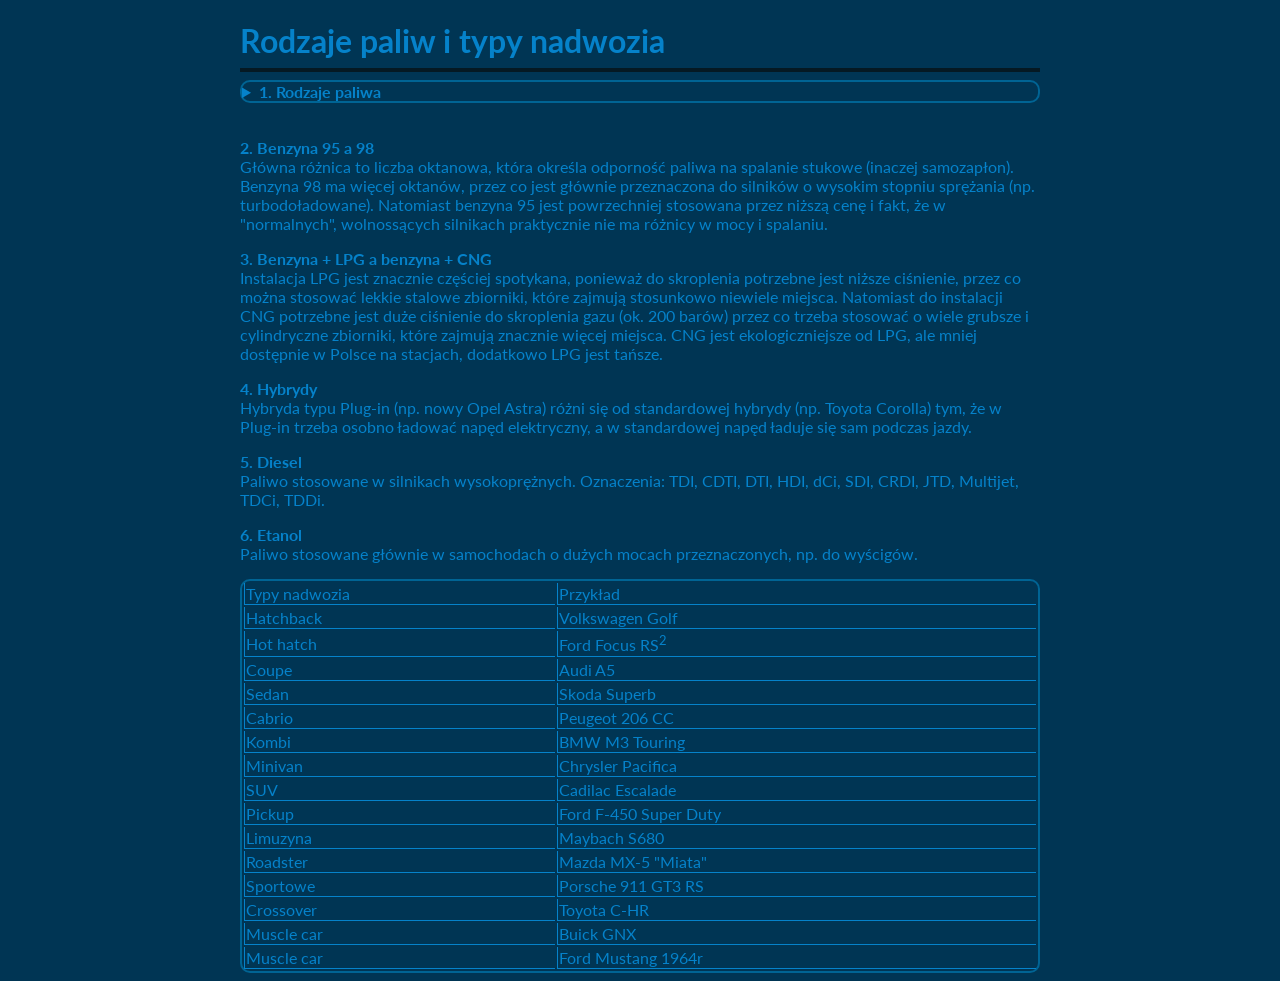
==== index.html @ 57fdeb60 "Rename INFORMATYKA HTML.html to index.html" ====
<!DOCTYPE html>
<html>
  <head>
    <meta charset="utf-8">
    <meta name="viewport" content="width=device-width, initial-scale=1.0">  <!--Ta Linijka odpowiada za odpowiednie skalowanie na telefonach-->
    <link rel="stylesheet" href="style.css">                                <!--Deklaracja pliku ze stylami strony-->
    <link rel="preconnect" href="https://fonts.googleapis.com">   <!--Rozpoczęcie połączenia z serwerami Google w celu pobrania czcionki-->
    <link rel="preconnect" href="https://fonts.gstatic.com" crossorigin>
    <link href="https://fonts.googleapis.com/css2?family=Lato:ital,wght@0,100;0,300;0,400;0,700;0,900;1,100;1,300;1,400;1,700;1,900&display=swap" rel="stylesheet">
    <title>Nasza Strona</title>                                            <!-- Tytuł strony wyświetlany na karcie przeglądarki -->
  </head>
  
  <body>
   <div class="all">
    <h1>Rodzaje paliw i typy nadwozia</h1>
    <hr class="start">
    <details class="details">
        <summary><b>1. Rodzaje paliwa</b></summary>
        
        <ul>
        <li>Benzyna:</li>
        <li style="margin-left:20px;">95 E10 (10% dodatek bioetanolu zamiast wcześniejszych 5%-95 E5) (dawniej było to Pb95 - dodatek ołowiu)</li>
        <li style="margin-left:20px;">98 E5 (5% dodatek bioetanolu);</li>
        <li>Benzyna + LPG (propan-butan)</li>
        <li>Benzyna + CNG (gaz ziemny)</li>
        <li>Hybryda:</li>
        <li style="margin-left:20px;">"zwykła"</li>
        <li style="margin-left:20px;">Plug-in</li>
        <li>Diesel</li>
        <li>Etanol</li>
        <li>Wodór</li>
        <li>EV</li>
        </ul>
    </details>

    <br>

    <p><b>2. Benzyna 95 a 98  </b><br> 
    Główna różnica to liczba oktanowa, która określa odporność paliwa na spalanie stukowe (inaczej samozapłon). Benzyna 98 ma więcej oktanów, przez co jest głównie przeznaczona do 
    silników o wysokim stopniu sprężania (np. turbodoładowane). Natomiast benzyna 95 jest powrzechniej stosowana przez niższą cenę i fakt, że w "normalnych", wolnossących silnikach
    praktycznie nie ma różnicy w mocy i spalaniu. </p>

    <p><b>3. Benzyna + LPG a benzyna + CNG</b><br>
    Instalacja LPG jest znacznie częściej spotykana, ponieważ do skroplenia potrzebne jest niższe ciśnienie, przez co można stosować lekkie stalowe zbiorniki, które zajmują stosunkowo 
    niewiele miejsca. Natomiast do instalacji CNG potrzebne jest duże ciśnienie do skroplenia gazu (ok. 200 barów) przez co trzeba stosować o wiele grubsze i cylindryczne zbiorniki, które 
    zajmują znacznie więcej miejsca. CNG jest ekologiczniejsze od LPG, ale mniej dostępnie w Polsce na stacjach, dodatkowo LPG jest tańsze.
    </p>

    <p><b>4. Hybrydy</b><br>
   Hybryda typu Plug-in (np. nowy Opel Astra) różni się od standardowej hybrydy (np. Toyota Corolla) tym, że w Plug-in trzeba osobno ładować napęd elektryczny, a w standardowej napęd ładuje 
   się sam podczas jazdy.
    </p>

    <p><b>5. Diesel</b><br>
   Paliwo stosowane w silnikach wysokoprężnych. Oznaczenia: TDI, CDTI, DTI, HDI, dCi, SDI, CRDI, JTD, Multijet, TDCi, TDDi. 
   </p>

   <p><b>6. Etanol</b><br>
   Paliwo stosowane głównie w samochodach o dużych mocach przeznaczonych, np. do wyścigów.
   </p>

    <table class="img">
      <tr>
        <td class="in">Typy nadwozia</td>
        <td class="in">Przykład</td>
      </tr>
      <tr>
        <td class="in">Hatchback</td>
        <td class="in">Volkswagen Golf</td>
      </tr>
      <tr>
        <td class="in">Hot hatch</td>
        <td class="in">Ford Focus RS</207><sup>2</sup></td>
      </tr>
      <tr>
        <td class="in">Coupe</td>
        <td class="in">Audi A5</td>
      </tr>
      <tr>
        <td class="in">Sedan</td>
        <td class="in">Skoda Superb</td>
      </tr>
      <tr>
        <td class="in">Cabrio</td>
        <td class="in">Peugeot 206 CC</td>
      </tr>
      <tr>
        <td class="in">Kombi</td>
        <td class="in">BMW M3 Touring</td>
      </tr>
      <tr>
        <td class="in">Minivan</td>
        <td class="in">Chrysler Pacifica</td>
      </tr>
      <tr>
        <td class="in">SUV</td>
        <td class="in">Cadilac Escalade</td>
      </tr>
      <tr>
        <td class="in">Pickup</td>
        <td class="in">Ford F-450 Super Duty</td>
      </tr>
      <tr>
        <td class="in">Limuzyna</td>
        <td class="in">Maybach S680</td>
      </tr>
      <tr>
        <td class="in">Roadster</td>
        <td class="in">Mazda MX-5 "Miata"</td>
      </tr>
      <tr>
        <td class="in">Sportowe</td>
        <td class="in">Porsche 911 GT3 RS</td>
      </tr>
      <tr>
        <td class="in">Crossover</td>
        <td class="in">Toyota C-HR</td>
      </tr>
      <tr>
        <td class="in">Muscle car</td>
        <td class="in">Buick GNX</td>
      </tr>
      <tr>
        <td class="in">Muscle car</td>
        <td class="in">Ford Mustang 1964r</td>
      </tr>





   </div>
  </body>

</html>
---- style.css ----
html {
  font-family:              Lato;
  background-color:         #003554;
  color:                    #0582ca;
}

hr.start {
  border:                   2px solid #051923;
}

details
{
    border:                 2px solid #006494;
    border-radius:          10px;
}



div.all {
  width:                    800px;
  margin:                   auto;
}

table.img{
  width:                    800px;
  border:                   2px solid #006494;
  border-radius:            10px;
  height:                   auto;
}

td.pic {
  align-items:              center;
}

td.in, th.in {
  border-bottom: 1px solid #0582ca;
  border-left: 1px solid #0582ca;
}




p {
  color:                    #0582ca;
}

a {
  color:                    #00a6fb;
  text-decoration-style:    solid;
}

u {
  text-decoration-line:     underline;
  text-decoration-style:    wavy;
}

img.pic {
  width:                    290px;
  margin-bottom:            0px;
  margin-top:               0px;
}

h1 {
  margin-bottom:            5px;
}
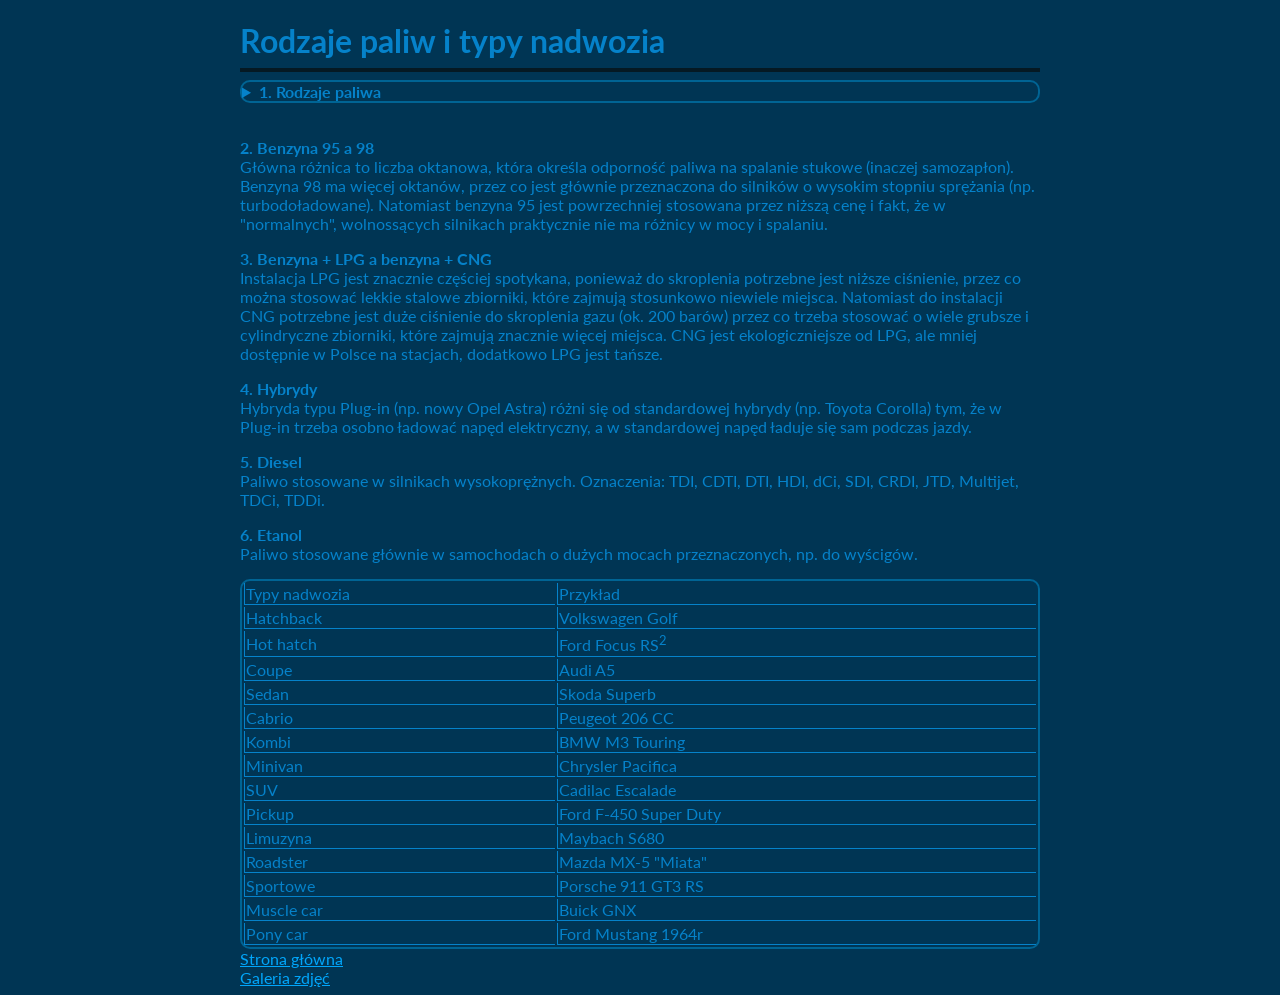
==== commit 42cd3ae8: "Update index.html" ====
--- a/index.html
+++ b/index.html
@@ -11,7 +11,9 @@
   </head>
   
   <body>
-   <div class="all">
+  <div class="all">
+
+   <div class="main">
     <h1>Rodzaje paliw i typy nadwozia</h1>
     <hr class="start">
     <details class="details">
@@ -113,23 +115,29 @@
         <td class="in">Porsche 911 GT3 RS</td>
       </tr>
       <tr>
-        <td class="in">Crossover</td>
-        <td class="in">Toyota C-HR</td>
-      </tr>
-      <tr>
         <td class="in">Muscle car</td>
         <td class="in">Buick GNX</td>
       </tr>
       <tr>
-        <td class="in">Muscle car</td>
+        <td class="in">Pony car</td>
         <td class="in">Ford Mustang 1964r</td>
       </tr>
-
+      </table>
 
 
 
 
    </div>
+   <div class="side">
+    <a href="index.html">Strona główna</a>
+    <br>
+    <a href="gallery.html">Galeria zdjęć</a>
+   </div>
+
+</div>
+  
   </body>
 
+  
+
 </html>
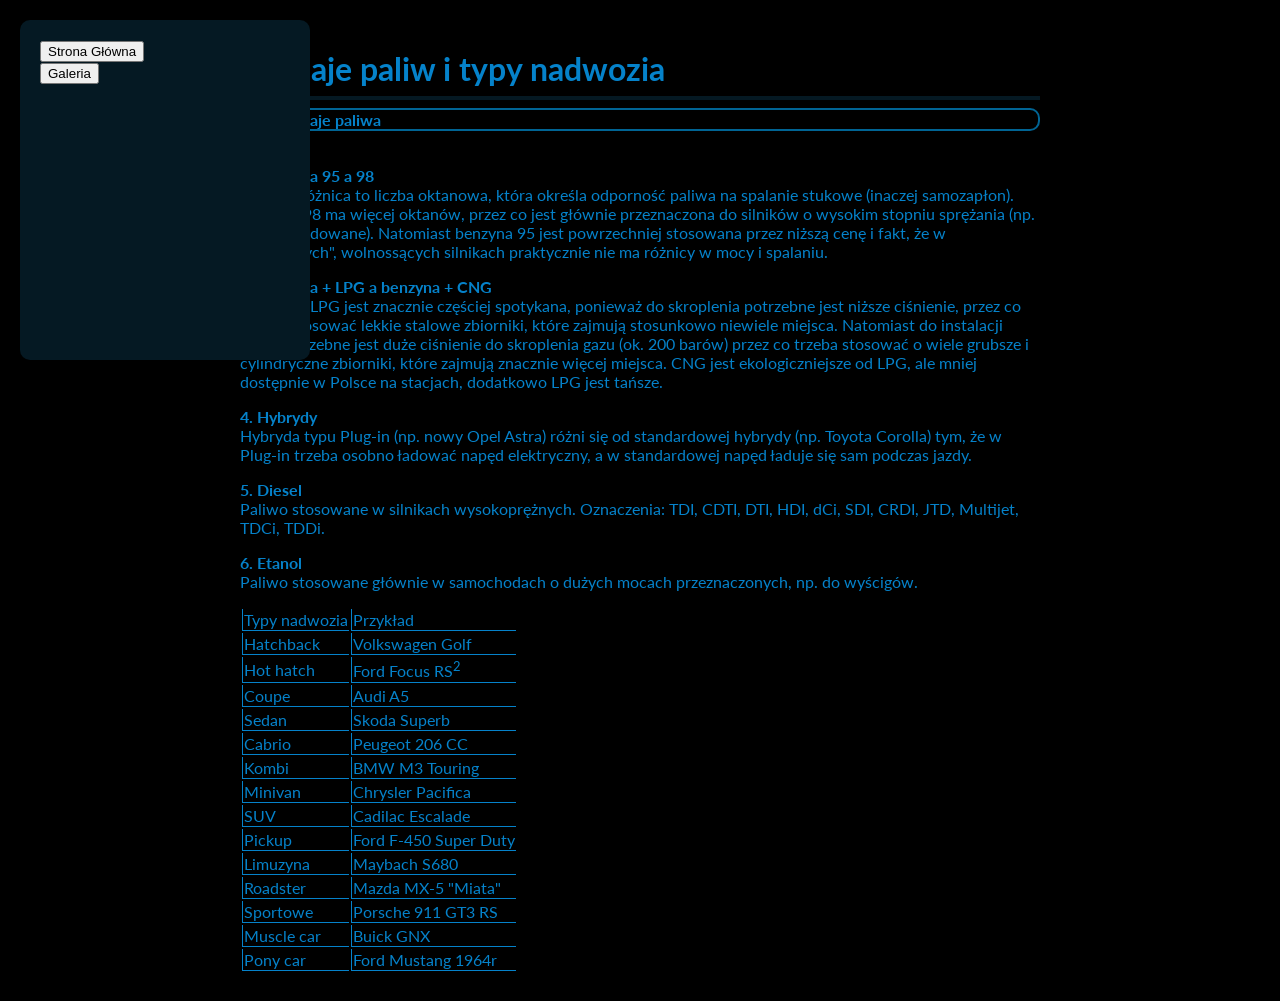
==== commit 05f243a3: "Version 2.0" ====
--- a/index.html
+++ b/index.html
@@ -1,23 +1,23 @@
 <!DOCTYPE html>
 <html>
   <head>
-    <meta charset="utf-8">
-    <meta name="viewport" content="width=device-width, initial-scale=1.0">  <!--Ta Linijka odpowiada za odpowiednie skalowanie na telefonach-->
+    <meta charset="utf-8">                                                  <!--deklaracja w jakim kodowaniu ma czytać przeglądarka-->
     <link rel="stylesheet" href="style.css">                                <!--Deklaracja pliku ze stylami strony-->
     <link rel="preconnect" href="https://fonts.googleapis.com">   <!--Rozpoczęcie połączenia z serwerami Google w celu pobrania czcionki-->
     <link rel="preconnect" href="https://fonts.gstatic.com" crossorigin>
-    <link href="https://fonts.googleapis.com/css2?family=Lato:ital,wght@0,100;0,300;0,400;0,700;0,900;1,100;1,300;1,400;1,700;1,900&display=swap" rel="stylesheet">
+    <link href="https://fonts.googleapis.com/css2?family=Lato:ital,wght@0,100;0,300;0,400;0,700;0,900;1,100;1,300;1,400;1,700;1,900&display=swap" 
+    rel="stylesheet">                                                      <!--link do czcionki zastosowanej na stronie-->
     <title>Nasza Strona</title>                                            <!-- Tytuł strony wyświetlany na karcie przeglądarki -->
   </head>
   
   <body>
-  <div class="all">
+  <div class="all">                                                         <!--Wywołanie Stylu z Pliku .css-->
 
-   <div class="main">
-    <h1>Rodzaje paliw i typy nadwozia</h1>
+   <div class="main">                                                       <!--### STRONA GŁÓWNA ###-->
+    <h1>Rodzaje paliw i typy nadwozia</h1>                                  <!-- Tytuł -->
     <hr class="start">
-    <details class="details">
-        <summary><b>1. Rodzaje paliwa</b></summary>
+    <details class="details">                                               <!--Stworzenie Wysuwanego paska u góry strony oraz Wywołanie Stylu z Pliku .css-->
+        <summary><b>1. Rodzaje paliwa</b></summary>                         <!--treść paska-->
         
         <ul>
         <li>Benzyna:</li>
@@ -61,7 +61,7 @@
    Paliwo stosowane głównie w samochodach o dużych mocach przeznaczonych, np. do wyścigów.
    </p>
 
-    <table class="img">
+    <table class="main">                                                    <!--Stworzenie Tabeli-->
       <tr>
         <td class="in">Typy nadwozia</td>
         <td class="in">Przykład</td>
@@ -128,10 +128,14 @@
 
 
    </div>
-   <div class="side">
-    <a href="index.html">Strona główna</a>
+   <div class="side">                                                      <!--### PASEK Z LEWEJ STRONY ###-->
+    <a href="index.html">
+    <button class="button">Strona Główna</button>                           <!--Przycisk z lewej strony-->
+    </a>
     <br>
-    <a href="gallery.html">Galeria zdjęć</a>
+    <a href="gallery.html">                   
+      <button class="button">Galeria</button>                               <!--Przycisk z lewej strony-->
+    </a>  
    </div>
 
 </div>
--- a/style.css
+++ b/style.css
@@ -1,6 +1,6 @@
 html {
   font-family:              Lato;
-  background-color:         #003554;
+  background-color:         #000000;
   color:                    #0582ca;
 }
 
@@ -14,11 +14,31 @@
     border-radius:          10px;
 }
 
+div.all {
+    display: flex;
+    justify-content: center;
+    align-items: flex-start;
+    gap: 10px;
+    padding: px;
+}
 
+div.main{
+    width: 800px;
+    margin:  auto;
+    background: #000000;
+    padding: 20px;
+}
 
-div.all {
-  width:                    800px;
-  margin:                   auto;
+div.side{
+    position: fixed;
+    top: 20px;
+    left: 20px;
+    border-radius: 10px;
+    width: 250px;
+    background: #051923;
+    color: white;
+    padding: 20px;
+    min-height: 300px;
 }
 
 table.img{
@@ -42,6 +62,14 @@
 
 p {
   color:                    #0582ca;
+  
+}
+p.img {
+  color:                    #0582ca;
+  margin-top: 0px;
+  margin-bottom: 30px;
+  text-align: center;
+  font-size: 20px;
 }
 
 a {
@@ -55,8 +83,10 @@
 }
 
 img.pic {
-  width:                    290px;
-  margin-bottom:            0px;
+  border-radius: 10px;
+  border: solid 3px #006494;
+  width:                    800px;
+  margin-bottom:            10px;
   margin-top:               0px;
 }
 
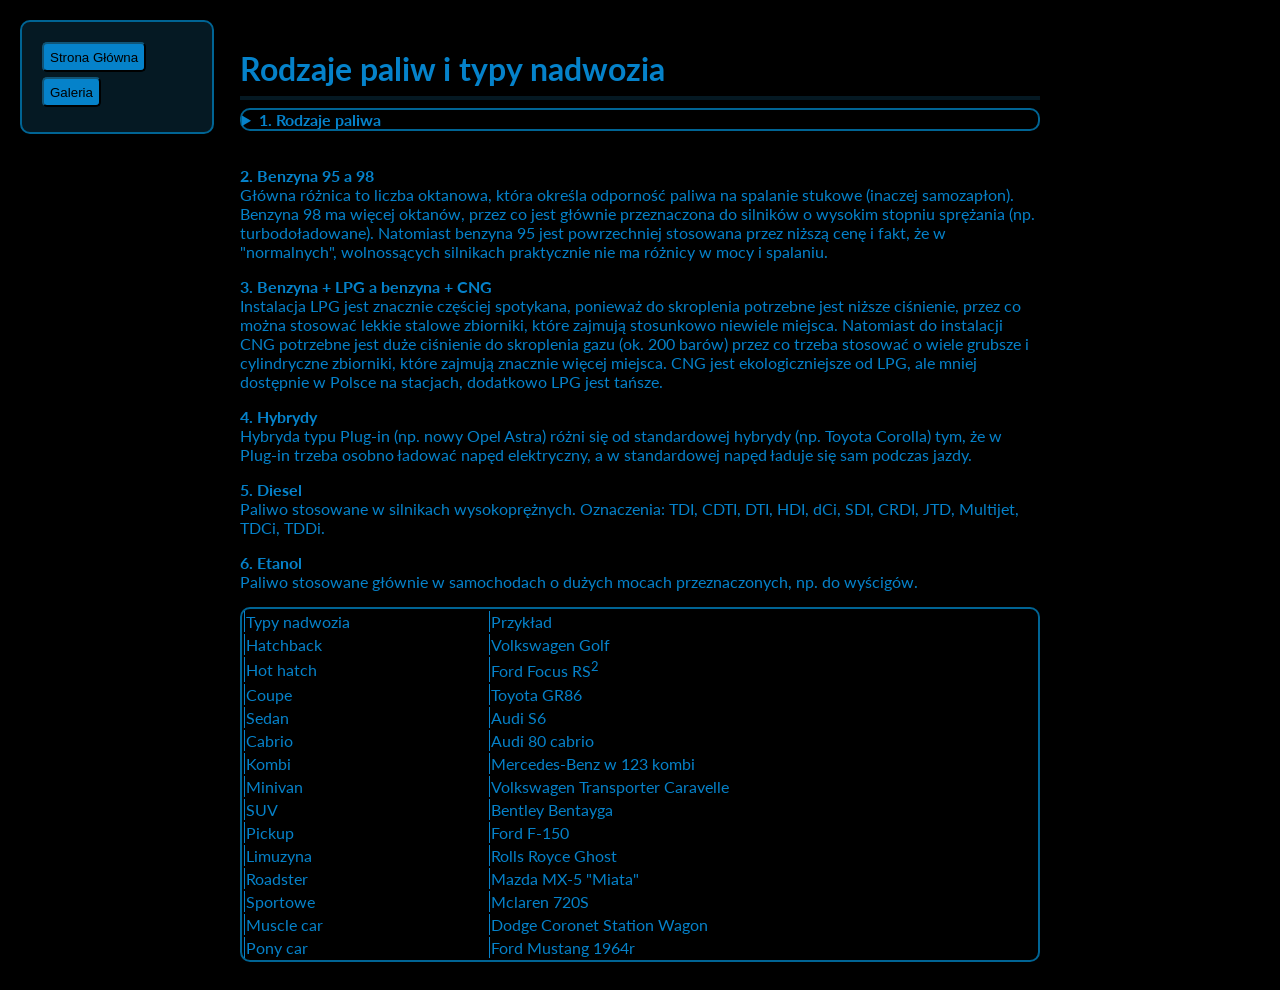
==== commit adcf68c2: "Update index.html" ====
--- a/index.html
+++ b/index.html
@@ -76,35 +76,35 @@
       </tr>
       <tr>
         <td class="in">Coupe</td>
-        <td class="in">Audi A5</td>
+        <td class="in">Toyota GR86</td>
       </tr>
       <tr>
         <td class="in">Sedan</td>
-        <td class="in">Skoda Superb</td>
+        <td class="in">Audi S6</td>
       </tr>
       <tr>
         <td class="in">Cabrio</td>
-        <td class="in">Peugeot 206 CC</td>
+        <td class="in">Audi 80 cabrio</td>
       </tr>
       <tr>
         <td class="in">Kombi</td>
-        <td class="in">BMW M3 Touring</td>
+        <td class="in">Mercedes-Benz w 123 kombi</td>
       </tr>
       <tr>
         <td class="in">Minivan</td>
-        <td class="in">Chrysler Pacifica</td>
+        <td class="in">Volkswagen Transporter Caravelle</td>
       </tr>
       <tr>
         <td class="in">SUV</td>
-        <td class="in">Cadilac Escalade</td>
+        <td class="in">Bentley Bentayga</td>
       </tr>
       <tr>
         <td class="in">Pickup</td>
-        <td class="in">Ford F-450 Super Duty</td>
+        <td class="in">Ford F-150</td>
       </tr>
       <tr>
         <td class="in">Limuzyna</td>
-        <td class="in">Maybach S680</td>
+        <td class="in">Rolls Royce Ghost</td>
       </tr>
       <tr>
         <td class="in">Roadster</td>
@@ -112,11 +112,11 @@
       </tr>
       <tr>
         <td class="in">Sportowe</td>
-        <td class="in">Porsche 911 GT3 RS</td>
+        <td class="in">Mclaren 720S</td>
       </tr>
       <tr>
         <td class="in">Muscle car</td>
-        <td class="in">Buick GNX</td>
+        <td class="in">Dodge Coronet Station Wagon</td>
       </tr>
       <tr>
         <td class="in">Pony car</td>
--- a/style.css
+++ b/style.css
@@ -34,31 +34,34 @@
     top: 20px;
     left: 20px;
     border-radius: 10px;
-    width: 250px;
+    border: 2px solid #006494;
+    width: 150px;
     background: #051923;
     color: white;
     padding: 20px;
-    min-height: 300px;
+    min-height: ;
 }
 
-table.img{
+button{
+    background-color: #0582ca;
+    border-color: #051923;
+    border-radius: 5px;
+    height: 30px;
+    margin-bottom: 5px;
+}
+
+
+table.main{
   width:                    800px;
   border:                   2px solid #006494;
   border-radius:            10px;
   height:                   auto;
 }
 
-td.pic {
-  align-items:              center;
-}
-
 td.in, th.in {
-  border-bottom: 1px solid #0582ca;
+  
   border-left: 1px solid #0582ca;
 }
-
-
-
 
 p {
   color:                    #0582ca;
@@ -72,15 +75,6 @@
   font-size: 20px;
 }
 
-a {
-  color:                    #00a6fb;
-  text-decoration-style:    solid;
-}
-
-u {
-  text-decoration-line:     underline;
-  text-decoration-style:    wavy;
-}
 
 img.pic {
   border-radius: 10px;
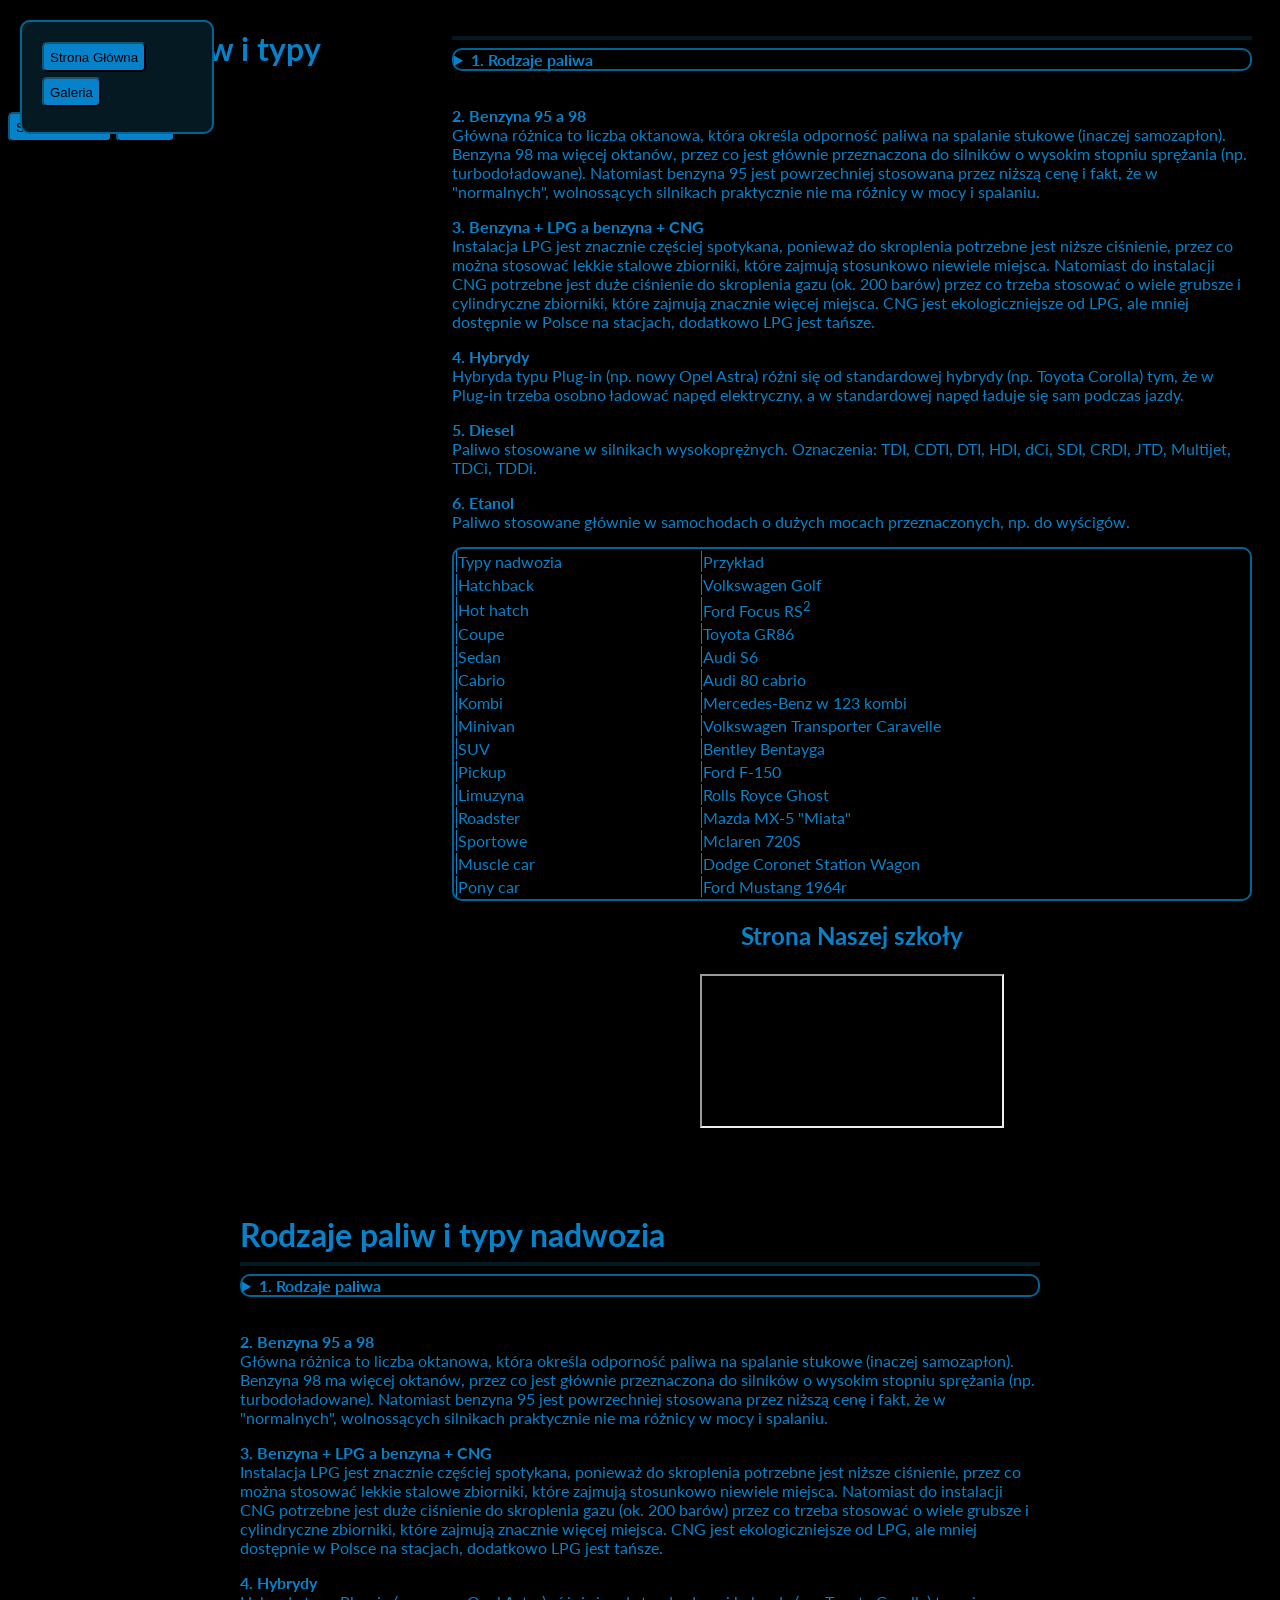
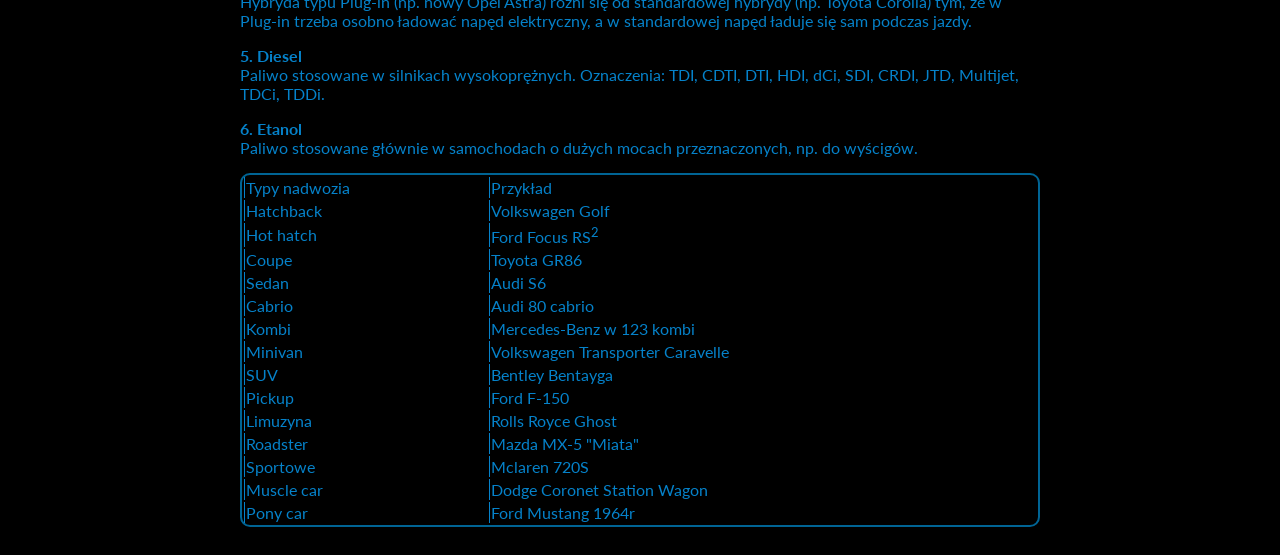
==== commit 226effa1: "Update index.html" ====
--- a/index.html
+++ b/index.html
@@ -1,3 +1,155 @@
+<!DOCTYPE html>
+<html>
+  <head>
+    <meta charset="utf-8">                                                  <!--deklaracja w jakim kodowaniu ma czytać przeglądarka-->
+    <link rel="stylesheet" href="style.css">                                <!--Deklaracja pliku ze stylami strony-->
+    <link rel="preconnect" href="https://fonts.googleapis.com">   <!--Rozpoczęcie połączenia z serwerami Google w celu pobrania czcionki-->
+    <link rel="preconnect" href="https://fonts.gstatic.com" crossorigin>
+    <link href="https://fonts.googleapis.com/css2?family=Lato:ital,wght@0,100;0,300;0,400;0,700;0,900;1,100;1,300;1,400;1,700;1,900&display=swap" 
+    rel="stylesheet">                                                      <!--link do czcionki zastosowanej na stronie-->
+    <title>Nasza Strona</title>                                            <!-- Tytuł strony wyświetlany na karcie przeglądarki -->
+  </head>
+  
+  <body>
+  <div class="all">                                                          <!--Wywołanie Stylu z Pliku .css-->    
+  <div class="header">
+  <h1 style="margin-left: 30px;">Rodzaje paliw i typy nadwozia</h1>
+  <div class button>
+    <a href="index.html">
+    <button class="button">Strona Główna</button>                           <!--Przycisk z lewej strony-->
+  </a>
+  
+  <a href="gallery.html">                   
+      <button class="button">Galeria</button>                               <!--Przycisk z lewej strony-->
+  </a>  
+  </div>
+  
+  </div>
+                           
+   <div class="main">                                                       <!--### STRONA GŁÓWNA ###-->
+                                    <!-- Tytuł -->
+    <hr class="start">
+    <details class="details">                                               <!--Stworzenie Wysuwanego paska u góry strony oraz Wywołanie Stylu z Pliku .css-->
+        <summary><b>1. Rodzaje paliwa</b></summary>                         <!--treść paska-->
+        
+        <ul>
+        <li>Benzyna:</li>
+        <li style="margin-left:20px;">95 E10 (10% dodatek bioetanolu zamiast wcześniejszych 5%-95 E5) (dawniej było to Pb95 - dodatek ołowiu)</li>
+        <li style="margin-left:20px;">98 E5 (5% dodatek bioetanolu);</li>
+        <li>Benzyna + LPG (propan-butan)</li>
+        <li>Benzyna + CNG (gaz ziemny)</li>
+        <li>Hybryda:</li>
+        <li style="margin-left:20px;">"zwykła"</li>
+        <li style="margin-left:20px;">Plug-in</li>
+        <li>Diesel</li>
+        <li>Etanol</li>
+        <li>Wodór</li>
+        <li>EV</li>
+        </ul>
+    </details>
+
+    <br>
+
+    <p><b>2. Benzyna 95 a 98  </b><br> 
+    Główna różnica to liczba oktanowa, która określa odporność paliwa na spalanie stukowe (inaczej samozapłon). Benzyna 98 ma więcej oktanów, przez co jest głównie przeznaczona do 
+    silników o wysokim stopniu sprężania (np. turbodoładowane). Natomiast benzyna 95 jest powrzechniej stosowana przez niższą cenę i fakt, że w "normalnych", wolnossących silnikach
+    praktycznie nie ma różnicy w mocy i spalaniu. </p>
+
+    <p><b>3. Benzyna + LPG a benzyna + CNG</b><br>
+    Instalacja LPG jest znacznie częściej spotykana, ponieważ do skroplenia potrzebne jest niższe ciśnienie, przez co można stosować lekkie stalowe zbiorniki, które zajmują stosunkowo 
+    niewiele miejsca. Natomiast do instalacji CNG potrzebne jest duże ciśnienie do skroplenia gazu (ok. 200 barów) przez co trzeba stosować o wiele grubsze i cylindryczne zbiorniki, które 
+    zajmują znacznie więcej miejsca. CNG jest ekologiczniejsze od LPG, ale mniej dostępnie w Polsce na stacjach, dodatkowo LPG jest tańsze.
+    </p>
+
+    <p><b>4. Hybrydy</b><br>
+   Hybryda typu Plug-in (np. nowy Opel Astra) różni się od standardowej hybrydy (np. Toyota Corolla) tym, że w Plug-in trzeba osobno ładować napęd elektryczny, a w standardowej napęd ładuje 
+   się sam podczas jazdy.
+    </p>
+
+    <p><b>5. Diesel</b><br>
+   Paliwo stosowane w silnikach wysokoprężnych. Oznaczenia: TDI, CDTI, DTI, HDI, dCi, SDI, CRDI, JTD, Multijet, TDCi, TDDi. 
+   </p>
+
+   <p><b>6. Etanol</b><br>
+   Paliwo stosowane głównie w samochodach o dużych mocach przeznaczonych, np. do wyścigów.
+   </p>
+
+    <table class="main">                                                    <!--Stworzenie Tabeli-->
+      <tr>
+        <td class="in">Typy nadwozia</td>
+        <td class="in">Przykład</td>
+      </tr>
+      <tr>
+        <td class="in">Hatchback</td>
+        <td class="in">Volkswagen Golf</td>
+      </tr>
+      <tr>
+        <td class="in">Hot hatch</td>
+        <td class="in">Ford Focus RS</207><sup>2</sup></td>
+      </tr>
+      <tr>
+        <td class="in">Coupe</td>
+        <td class="in">Toyota GR86</td>
+      </tr>
+      <tr>
+        <td class="in">Sedan</td>
+        <td class="in">Audi S6</td>
+      </tr>
+      <tr>
+        <td class="in">Cabrio</td>
+        <td class="in">Audi 80 cabrio</td>
+      </tr>
+      <tr>
+        <td class="in">Kombi</td>
+        <td class="in">Mercedes-Benz w 123 kombi</td>
+      </tr>
+      <tr>
+        <td class="in">Minivan</td>
+        <td class="in">Volkswagen Transporter Caravelle</td>
+      </tr>
+      <tr>
+        <td class="in">SUV</td>
+        <td class="in">Bentley Bentayga</td>
+      </tr>
+      <tr>
+        <td class="in">Pickup</td>
+        <td class="in">Ford F-150</td>
+      </tr>
+      <tr>
+        <td class="in">Limuzyna</td>
+        <td class="in">Rolls Royce Ghost</td>
+      </tr>
+      <tr>
+        <td class="in">Roadster</td>
+        <td class="in">Mazda MX-5 "Miata"</td>
+      </tr>
+      <tr>
+        <td class="in">Sportowe</td>
+        <td class="in">Mclaren 720S</td>
+      </tr>
+      <tr>
+        <td class="in">Muscle car</td>
+        <td class="in">Dodge Coronet Station Wagon</td>
+      </tr>
+      <tr>
+        <td class="in">Pony car</td>
+        <td class="in">Ford Mustang 1964r</td>
+      </tr>
+      </table>
+
+      <h2 style="text-align: center";>Strona Naszej szkoły</p>
+       <iframe class="iframe" src="https://zstrybnik.pl" title="Strona Naszej Szkoły"></iframe>   <!--Odnośnik do strony szkoły-->
+
+   </div>
+   <div class="side">                                                      <!--### PASEK Z LEWEJ STRONY ###-->
+    
+   </div>
+
+</div>
+  
+  </body>
+
+</html>
 <!DOCTYPE html>
 <html>
   <head>
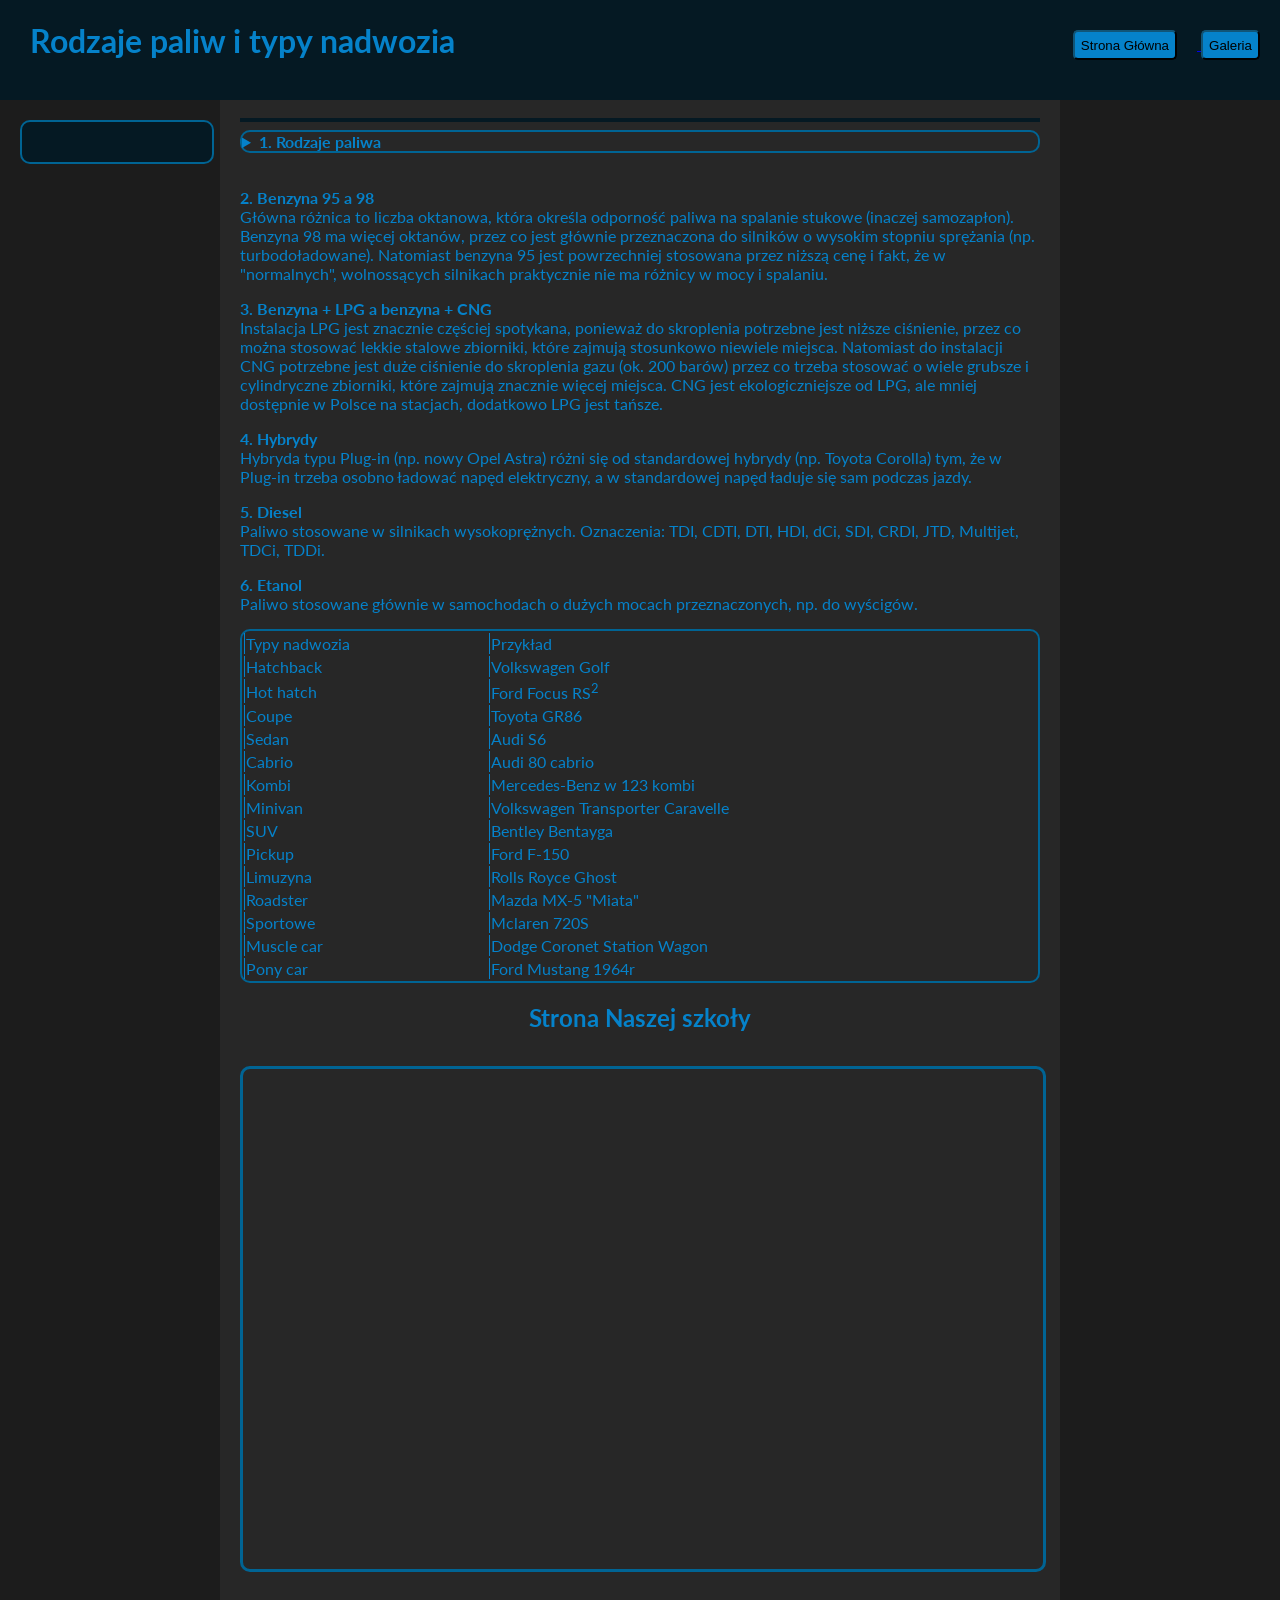
==== commit 99e565e9: "Update index.html" ====
--- a/index.html
+++ b/index.html
@@ -148,152 +148,4 @@
 </div>
   
   </body>
-
 </html>
-<!DOCTYPE html>
-<html>
-  <head>
-    <meta charset="utf-8">                                                  <!--deklaracja w jakim kodowaniu ma czytać przeglądarka-->
-    <link rel="stylesheet" href="style.css">                                <!--Deklaracja pliku ze stylami strony-->
-    <link rel="preconnect" href="https://fonts.googleapis.com">   <!--Rozpoczęcie połączenia z serwerami Google w celu pobrania czcionki-->
-    <link rel="preconnect" href="https://fonts.gstatic.com" crossorigin>
-    <link href="https://fonts.googleapis.com/css2?family=Lato:ital,wght@0,100;0,300;0,400;0,700;0,900;1,100;1,300;1,400;1,700;1,900&display=swap" 
-    rel="stylesheet">                                                      <!--link do czcionki zastosowanej na stronie-->
-    <title>Nasza Strona</title>                                            <!-- Tytuł strony wyświetlany na karcie przeglądarki -->
-  </head>
-  
-  <body>
-  <div class="all">                                                         <!--Wywołanie Stylu z Pliku .css-->
-
-   <div class="main">                                                       <!--### STRONA GŁÓWNA ###-->
-    <h1>Rodzaje paliw i typy nadwozia</h1>                                  <!-- Tytuł -->
-    <hr class="start">
-    <details class="details">                                               <!--Stworzenie Wysuwanego paska u góry strony oraz Wywołanie Stylu z Pliku .css-->
-        <summary><b>1. Rodzaje paliwa</b></summary>                         <!--treść paska-->
-        
-        <ul>
-        <li>Benzyna:</li>
-        <li style="margin-left:20px;">95 E10 (10% dodatek bioetanolu zamiast wcześniejszych 5%-95 E5) (dawniej było to Pb95 - dodatek ołowiu)</li>
-        <li style="margin-left:20px;">98 E5 (5% dodatek bioetanolu);</li>
-        <li>Benzyna + LPG (propan-butan)</li>
-        <li>Benzyna + CNG (gaz ziemny)</li>
-        <li>Hybryda:</li>
-        <li style="margin-left:20px;">"zwykła"</li>
-        <li style="margin-left:20px;">Plug-in</li>
-        <li>Diesel</li>
-        <li>Etanol</li>
-        <li>Wodór</li>
-        <li>EV</li>
-        </ul>
-    </details>
-
-    <br>
-
-    <p><b>2. Benzyna 95 a 98  </b><br> 
-    Główna różnica to liczba oktanowa, która określa odporność paliwa na spalanie stukowe (inaczej samozapłon). Benzyna 98 ma więcej oktanów, przez co jest głównie przeznaczona do 
-    silników o wysokim stopniu sprężania (np. turbodoładowane). Natomiast benzyna 95 jest powrzechniej stosowana przez niższą cenę i fakt, że w "normalnych", wolnossących silnikach
-    praktycznie nie ma różnicy w mocy i spalaniu. </p>
-
-    <p><b>3. Benzyna + LPG a benzyna + CNG</b><br>
-    Instalacja LPG jest znacznie częściej spotykana, ponieważ do skroplenia potrzebne jest niższe ciśnienie, przez co można stosować lekkie stalowe zbiorniki, które zajmują stosunkowo 
-    niewiele miejsca. Natomiast do instalacji CNG potrzebne jest duże ciśnienie do skroplenia gazu (ok. 200 barów) przez co trzeba stosować o wiele grubsze i cylindryczne zbiorniki, które 
-    zajmują znacznie więcej miejsca. CNG jest ekologiczniejsze od LPG, ale mniej dostępnie w Polsce na stacjach, dodatkowo LPG jest tańsze.
-    </p>
-
-    <p><b>4. Hybrydy</b><br>
-   Hybryda typu Plug-in (np. nowy Opel Astra) różni się od standardowej hybrydy (np. Toyota Corolla) tym, że w Plug-in trzeba osobno ładować napęd elektryczny, a w standardowej napęd ładuje 
-   się sam podczas jazdy.
-    </p>
-
-    <p><b>5. Diesel</b><br>
-   Paliwo stosowane w silnikach wysokoprężnych. Oznaczenia: TDI, CDTI, DTI, HDI, dCi, SDI, CRDI, JTD, Multijet, TDCi, TDDi. 
-   </p>
-
-   <p><b>6. Etanol</b><br>
-   Paliwo stosowane głównie w samochodach o dużych mocach przeznaczonych, np. do wyścigów.
-   </p>
-
-    <table class="main">                                                    <!--Stworzenie Tabeli-->
-      <tr>
-        <td class="in">Typy nadwozia</td>
-        <td class="in">Przykład</td>
-      </tr>
-      <tr>
-        <td class="in">Hatchback</td>
-        <td class="in">Volkswagen Golf</td>
-      </tr>
-      <tr>
-        <td class="in">Hot hatch</td>
-        <td class="in">Ford Focus RS</207><sup>2</sup></td>
-      </tr>
-      <tr>
-        <td class="in">Coupe</td>
-        <td class="in">Toyota GR86</td>
-      </tr>
-      <tr>
-        <td class="in">Sedan</td>
-        <td class="in">Audi S6</td>
-      </tr>
-      <tr>
-        <td class="in">Cabrio</td>
-        <td class="in">Audi 80 cabrio</td>
-      </tr>
-      <tr>
-        <td class="in">Kombi</td>
-        <td class="in">Mercedes-Benz w 123 kombi</td>
-      </tr>
-      <tr>
-        <td class="in">Minivan</td>
-        <td class="in">Volkswagen Transporter Caravelle</td>
-      </tr>
-      <tr>
-        <td class="in">SUV</td>
-        <td class="in">Bentley Bentayga</td>
-      </tr>
-      <tr>
-        <td class="in">Pickup</td>
-        <td class="in">Ford F-150</td>
-      </tr>
-      <tr>
-        <td class="in">Limuzyna</td>
-        <td class="in">Rolls Royce Ghost</td>
-      </tr>
-      <tr>
-        <td class="in">Roadster</td>
-        <td class="in">Mazda MX-5 "Miata"</td>
-      </tr>
-      <tr>
-        <td class="in">Sportowe</td>
-        <td class="in">Mclaren 720S</td>
-      </tr>
-      <tr>
-        <td class="in">Muscle car</td>
-        <td class="in">Dodge Coronet Station Wagon</td>
-      </tr>
-      <tr>
-        <td class="in">Pony car</td>
-        <td class="in">Ford Mustang 1964r</td>
-      </tr>
-      </table>
-
-
-
-
-   </div>
-   <div class="side">                                                      <!--### PASEK Z LEWEJ STRONY ###-->
-    <a href="index.html">
-    <button class="button">Strona Główna</button>                           <!--Przycisk z lewej strony-->
-    </a>
-    <br>
-    <a href="gallery.html">                   
-      <button class="button">Galeria</button>                               <!--Przycisk z lewej strony-->
-    </a>  
-   </div>
-
-</div>
-  
-  </body>
-
-  
-
-</html>
--- a/style.css
+++ b/style.css
@@ -1,6 +1,9 @@
+body {
+  margin: 0;
+}
 html {
   font-family:              Lato;
-  background-color:         #000000;
+  background-color:         #1c1c1c;
   color:                    #0582ca;
 }
 
@@ -19,19 +22,32 @@
     justify-content: center;
     align-items: flex-start;
     gap: 10px;
-    padding: px;
+}
+
+div.header{
+  display: flex;
+  height: 20px;
+  position: fixed;
+  background: #051923;
+  width: 100%;
+  min-height: 100px;
+  justify-content: space-between;
+
+
 }
 
 div.main{
     width: 800px;
     margin:  auto;
-    background: #000000;
+    background: #272727;
     padding: 20px;
+    margin-top: 90px;
+    
 }
 
 div.side{
     position: fixed;
-    top: 20px;
+    top: 120px;
     left: 20px;
     border-radius: 10px;
     border: 2px solid #006494;
@@ -39,15 +55,23 @@
     background: #051923;
     color: white;
     padding: 20px;
-    min-height: ;
+}
+
+div.button{
+    display: flex;
+    
+
 }
 
 button{
+   
     background-color: #0582ca;
     border-color: #051923;
     border-radius: 5px;
     height: 30px;
-    margin-bottom: 5px;
+    margin-top: 30px;
+    margin-right: 20px;
+    gap: 1px;
 }
 
 
@@ -75,6 +99,15 @@
   font-size: 20px;
 }
 
+iframe {
+  margin-top: 10px;
+  width: 800px;
+  min-height: 500px;
+  border: solid 3px #006494;
+  border-radius: 10px;
+
+  
+}
 
 img.pic {
   border-radius: 10px;
@@ -84,6 +117,7 @@
   margin-top:               0px;
 }
 
+
 h1 {
   margin-bottom:            5px;
 }
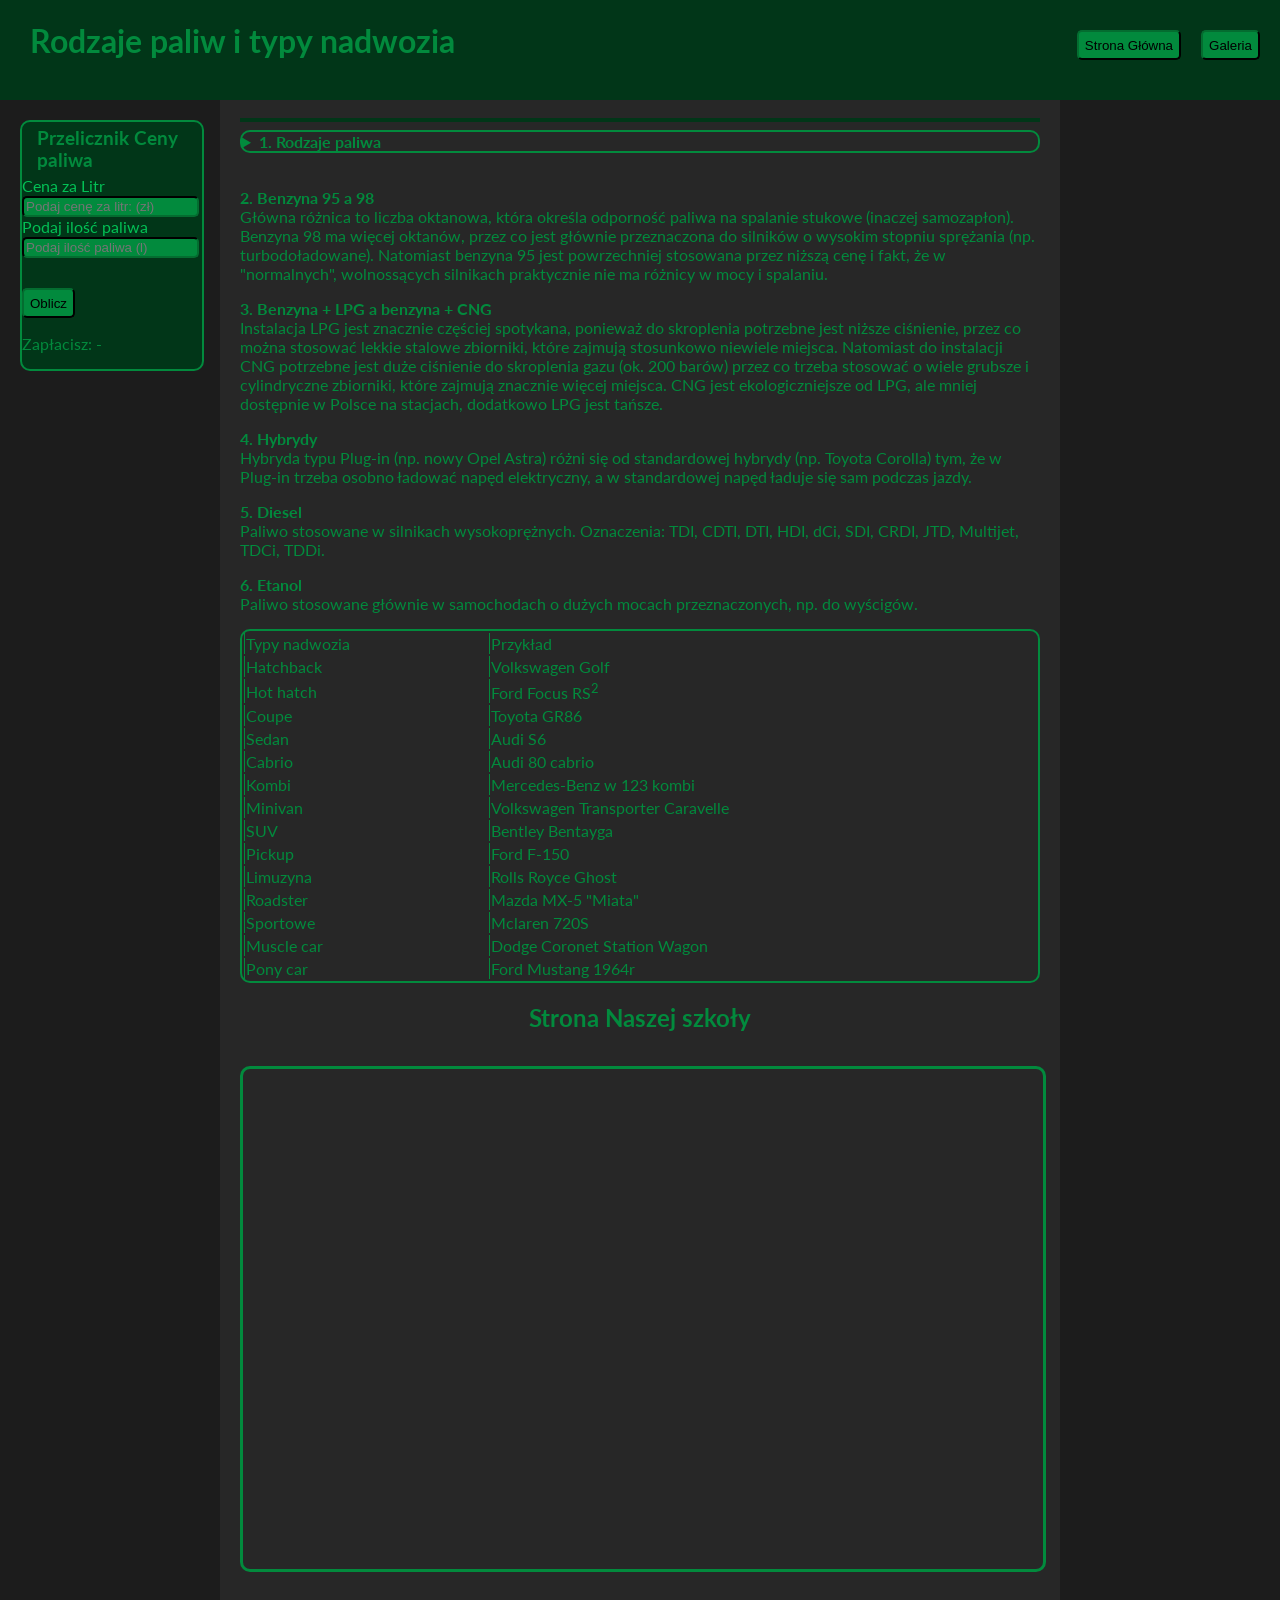
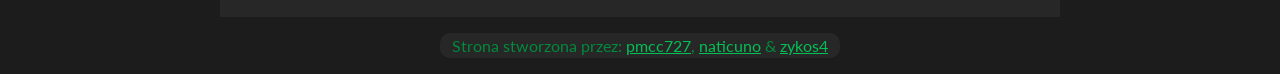
==== commit 7a1d0487: "Version 3.0" ====
--- a/index.html
+++ b/index.html
@@ -11,22 +11,50 @@
   </head>
   
   <body>
-  <div class="all">                                                          <!--Wywołanie Stylu z Pliku .css-->    
+<div class="all">
+
+
+   <div class="side">
+    <h3 style="color: #028a3d;">Przelicznik Ceny paliwa</h3>
+    <label for="x">Cena za Litr </label>
+    <input id="x" type="number" placeholder="Podaj cenę za litr: (zł)">
+    <label for="y">Podaj ilość paliwa </label>
+    <input id="y" type="number" placeholder="Podaj ilość paliwa (l)">
+
+     <button onclick="oblicz()">Oblicz</button>
+
+    <p>Zapłacisz: <span id="wynik">-</span></p>
+
+    <script>
+                function oblicz() 
+                {
+                  const x = Number(document.getElementById("x").value);
+                  const y = Number(document.getElementById("y").value);
+                  
+                  const z = x * y;
+
+                  document.getElementById("wynik").textContent = z + " zł";
+                }
+
+              </script>          
+
+
+   </div>                                                       <!--Wywołanie Stylu z Pliku .css-->    
   <div class="header">
   <h1 style="margin-left: 30px;">Rodzaje paliw i typy nadwozia</h1>
-  <div class button>
+  <div class="button">
     <a href="index.html">
     <button class="button">Strona Główna</button>                           <!--Przycisk z lewej strony-->
   </a>
-  
+   
   <a href="gallery.html">                   
-      <button class="button">Galeria</button>                               <!--Przycisk z lewej strony-->
+      <button class="button"> Galeria</button>                               <!--Przycisk z lewej strony-->
   </a>  
   </div>
   
   </div>
                            
-   <div class="main">                                                       <!--### STRONA GŁÓWNA ###-->
+    <div class="main">                                                       <!--### STRONA GŁÓWNA ###-->
                                     <!-- Tytuł -->
     <hr class="start">
     <details class="details">                                               <!--Stworzenie Wysuwanego paska u góry strony oraz Wywołanie Stylu z Pliku .css-->
@@ -141,11 +169,13 @@
        <iframe class="iframe" src="https://zstrybnik.pl" title="Strona Naszej Szkoły"></iframe>   <!--Odnośnik do strony szkoły-->
 
    </div>
-   <div class="side">                                                      <!--### PASEK Z LEWEJ STRONY ###-->
+
+   
+  </div>
+
+    <div class="footer">
+      <p style="text-align: center;">Strona stworzona przez: <a href="https://github.com/pmcc727"> pmcc727</a>, <a href="https://github.com/naticuno">naticuno</a> & <a href="https://github.com/zykos4">zykos4</a></p>
+    </div>
     
-   </div>
-
-</div>
-  
   </body>
 </html>
--- a/style.css
+++ b/style.css
@@ -1,21 +1,24 @@
 body {
   margin: 0;
 }
+
 html {
   font-family:              Lato;
   background-color:         #1c1c1c;
-  color:                    #0582ca;
+  color:                    #028a3d;
 }
 
 hr.start {
-  border:                   2px solid #051923;
+  border:                   2px solid #013618;
 }
 
 details
 {
-    border:                 2px solid #006494;
+    border:                 2px solid #028a3d;
     border-radius:          10px;
 }
+
+
 
 div.all {
     display: flex;
@@ -28,7 +31,7 @@
   display: flex;
   height: 20px;
   position: fixed;
-  background: #051923;
+  background: #013618;
   width: 100%;
   min-height: 100px;
   justify-content: space-between;
@@ -42,19 +45,31 @@
     background: #272727;
     padding: 20px;
     margin-top: 90px;
-    
+    justify-self: center;
 }
 
 div.side{
-    position: fixed;
+    position: absolute ;
     top: 120px;
+    border-radius: 10px;
+    border: 2px solid #028a3d;
+    width: 180px;
+    background: #013618;
+    color: white;
     left: 20px;
-    border-radius: 10px;
-    border: 2px solid #006494;
-    width: 150px;
-    background: #051923;
-    color: white;
-    padding: 20px;
+}
+
+label
+{
+  color: #03c055;
+}
+
+input
+{
+  background-color: #028a3d;
+  border-radius: 5px;
+  border-color: #01190b;
+
 }
 
 div.button{
@@ -65,8 +80,8 @@
 
 button{
    
-    background-color: #0582ca;
-    border-color: #051923;
+    background-color: #028a3d;
+    border-color: #01190b;
     border-radius: 5px;
     height: 30px;
     margin-top: 30px;
@@ -74,25 +89,36 @@
     gap: 1px;
 }
 
+div.footer{
+    background-color: #272727;
+    width: 400px;
+    margin-bottom: 20px;
+    margin: auto;
+    border-radius: 10px;
+    line-height: 25px;
+}
 
 table.main{
   width:                    800px;
-  border:                   2px solid #006494;
+  border:                   2px solid #028a3d;
   border-radius:            10px;
   height:                   auto;
 }
 
 td.in, th.in {
   
-  border-left: 1px solid #0582ca;
+  border-left: 1px solid #028a3d;
 }
 
 p {
-  color:                    #0582ca;
-  
+  color:                    #028a3d;  
+}
+
+a {
+  color: #03c055;
 }
 p.img {
-  color:                    #0582ca;
+  color:                    #028a3d;
   margin-top: 0px;
   margin-bottom: 30px;
   text-align: center;
@@ -103,7 +129,7 @@
   margin-top: 10px;
   width: 800px;
   min-height: 500px;
-  border: solid 3px #006494;
+  border: solid 3px #028a3d;
   border-radius: 10px;
 
   
@@ -111,7 +137,7 @@
 
 img.pic {
   border-radius: 10px;
-  border: solid 3px #006494;
+  border: solid 3px #028a3d;
   width:                    800px;
   margin-bottom:            10px;
   margin-top:               0px;
@@ -122,3 +148,8 @@
   margin-bottom:            5px;
 }
 
+h3 {
+  margin-bottom: 5px;
+  margin-top: 5px;
+  margin-left: 15px;
+}
